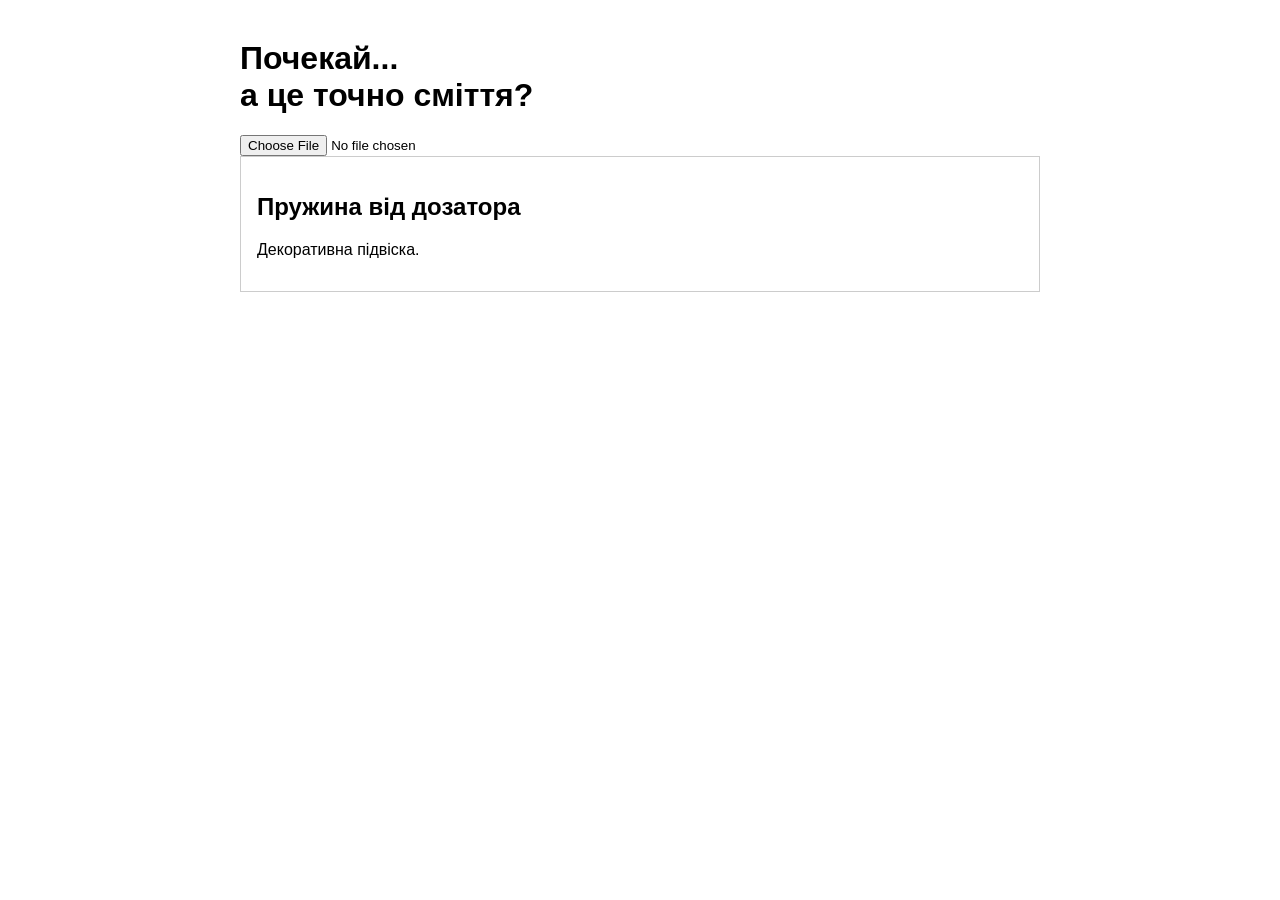
==== index.html @ ab361af8 "Add files via upload" ====
<!doctype html><html lang="uk"><meta charset="utf-8"><title>Почекай...</title><link rel="stylesheet" href="styles.css"><body><h1>Почекай...<br>а це точно сміття?</h1><input type="file"><div class="card"><h2>Пружина від дозатора</h2><p>Декоративна підвіска.</p></div><script src="app.js"></script></body></html>
---- styles.css ----
body{font-family:Arial;max-width:800px;margin:40px auto}.card{border:1px solid #ccc;padding:16px}
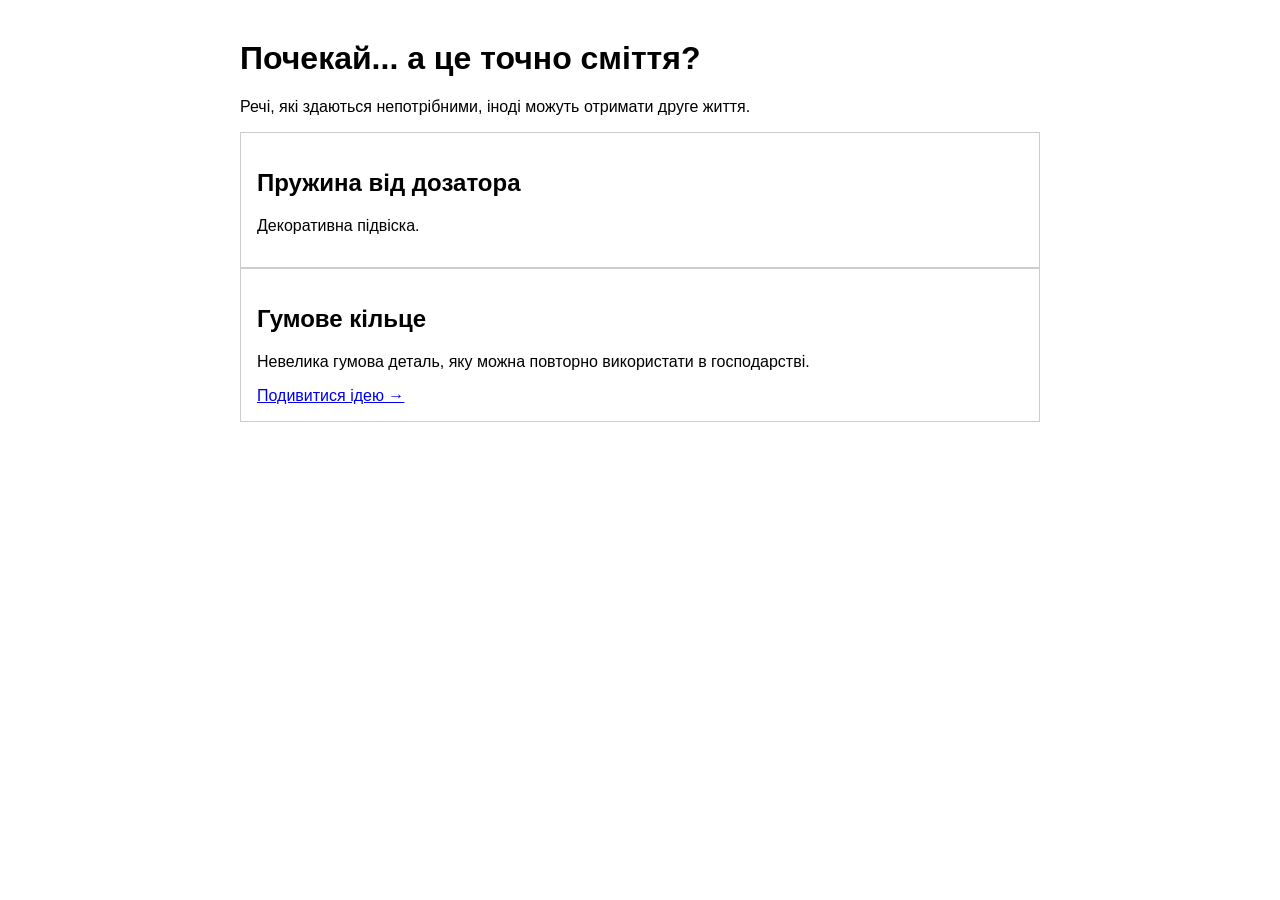
==== commit 980693a1: "Update index.html" ====
--- a/index.html
+++ b/index.html
@@ -1 +1,39 @@
-<!doctype html><html lang="uk"><meta charset="utf-8"><title>Почекай...</title><link rel="stylesheet" href="styles.css"><body><h1>Почекай...<br>а це точно сміття?</h1><input type="file"><div class="card"><h2>Пружина від дозатора</h2><p>Декоративна підвіска.</p></div><script src="app.js"></script></body></html>+<!doctype html>
+<html lang="uk">
+<head>
+  <meta charset="utf-8">
+  <meta name="viewport" content="width=device-width, initial-scale=1">
+  <title>Землі буде легше</title>
+  <link rel="stylesheet" href="styles.css">
+</head>
+
+<body>
+
+  <main>
+    <h1>Почекай... а це точно сміття?</h1>
+
+    <p>
+      Речі, які здаються непотрібними, іноді можуть отримати друге життя.
+    </p>
+
+    <div class="card">
+      <h2>Пружина від дозатора</h2>
+      <p>Декоративна підвіска.</p>
+    </div>
+
+    <div class="card">
+      <h2>Гумове кільце</h2>
+      <p>
+        Невелика гумова деталь, яку можна повторно використати
+        в господарстві.
+      </p>
+
+      <a href="rubber-ring.html">
+        Подивитися ідею →
+      </a>
+    </div>
+  </main>
+
+  <script src="app.js"></script>
+</body>
+</html>
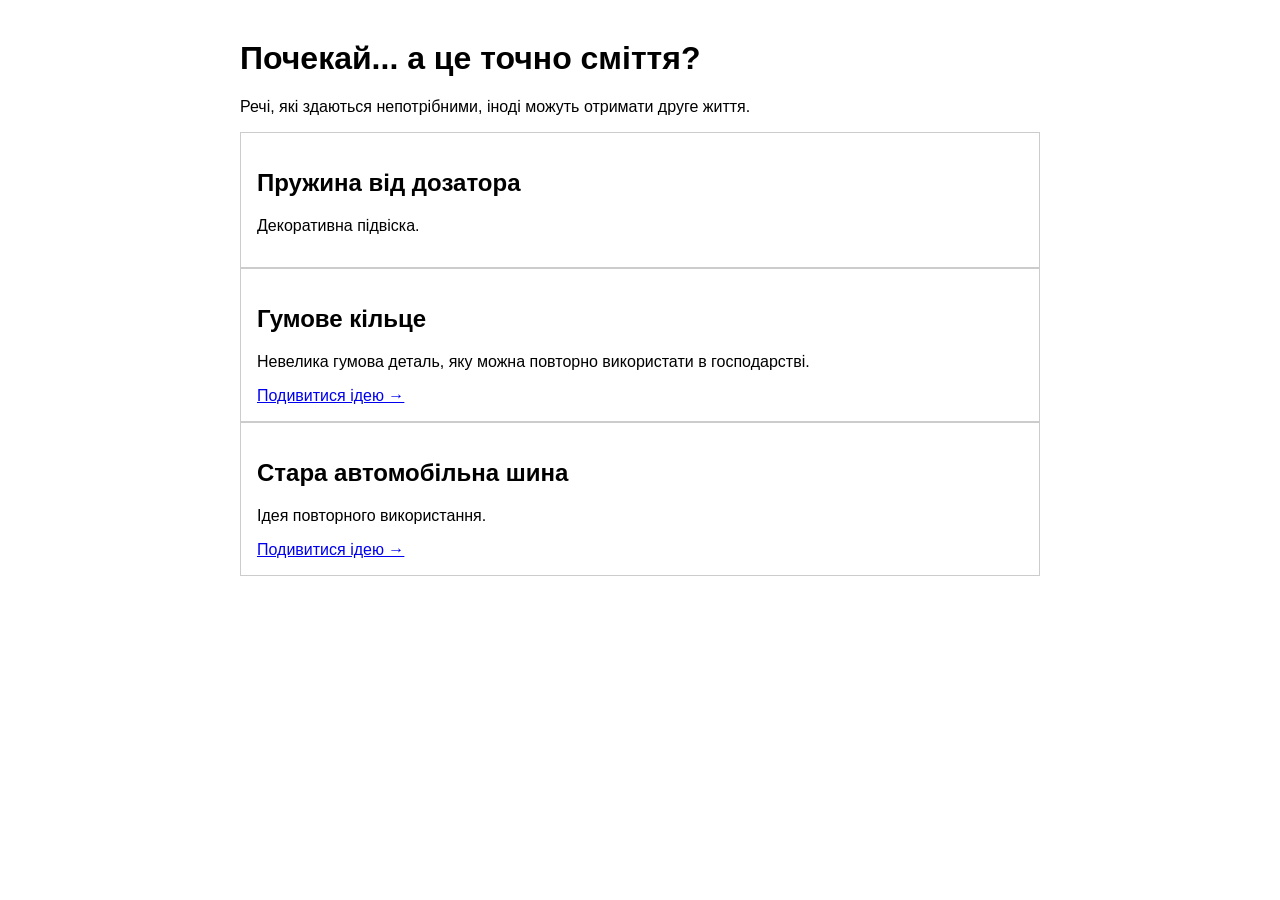
==== commit 71d26ee4: "Update index.html" ====
--- a/index.html
+++ b/index.html
@@ -32,6 +32,14 @@
         Подивитися ідею →
       </a>
     </div>
+    <div class="card">
+  <h2>Стара автомобільна шина</h2>
+  <p>Ідея повторного використання.</p>
+
+  <a href="tire.html">
+    Подивитися ідею →
+  </a>
+</div>
   </main>
 
   <script src="app.js"></script>
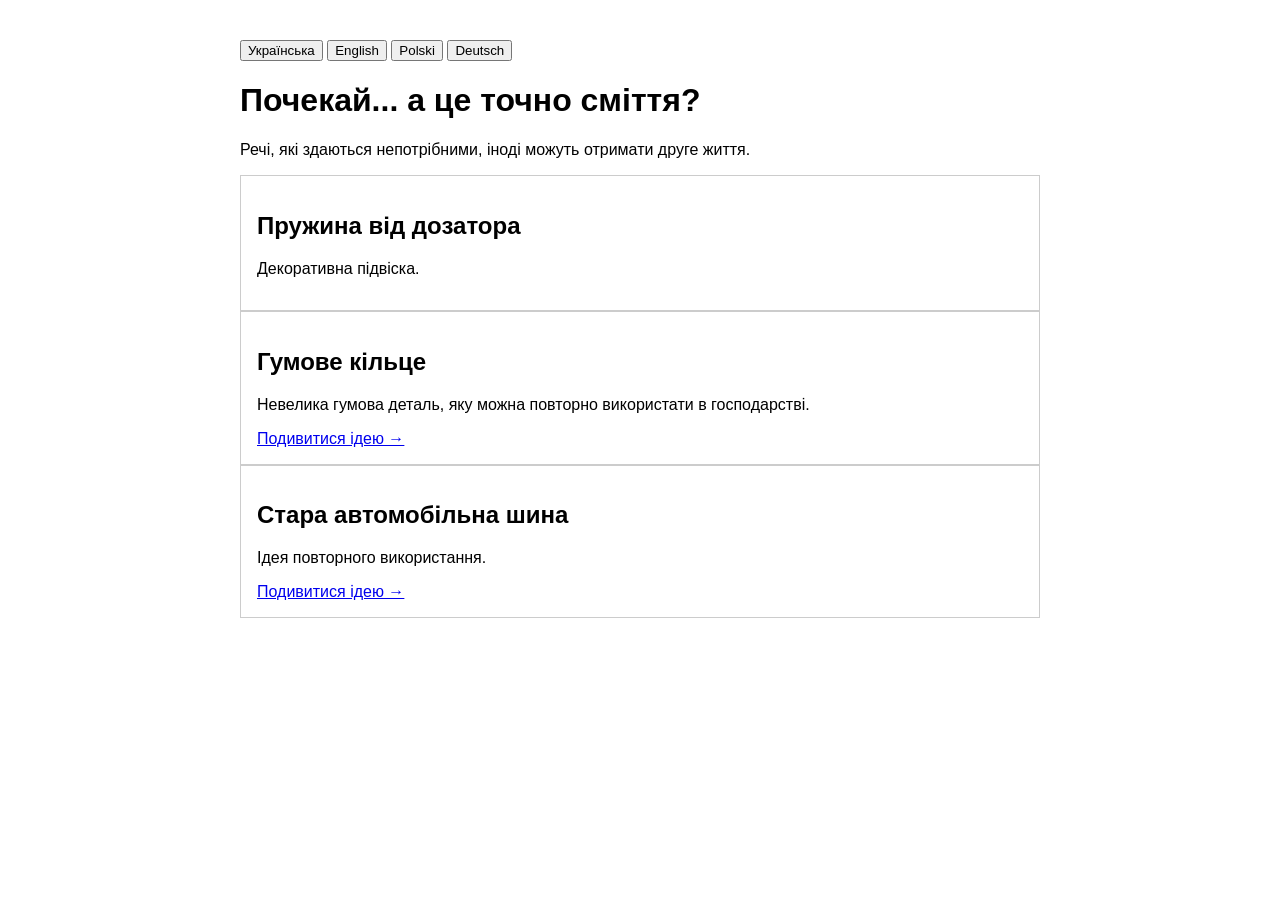
==== commit bf6d8e9c: "Add multilingual homepage" ====
--- a/index.html
+++ b/index.html
@@ -6,42 +6,67 @@
   <title>Землі буде легше</title>
   <link rel="stylesheet" href="styles.css">
 </head>
+<body>
+  <main>
+    <nav class="language-switcher" aria-label="Language">
+      <button type="button" data-lang="uk">Українська</button>
+      <button type="button" data-lang="en">English</button>
+      <button type="button" data-lang="pl">Polski</button>
+      <button type="button" data-lang="de">Deutsch</button>
+    </nav>
 
-<body>
-
-  <main>
-    <h1>Почекай... а це точно сміття?</h1>
-
-    <p>
-      Речі, які здаються непотрібними, іноді можуть отримати друге життя.
-    </p>
+    <h1 data-i18n="title">Почекай... а це точно сміття?</h1>
+    <p data-i18n="intro">Речі, які здаються непотрібними, іноді можуть отримати друге життя.</p>
 
     <div class="card">
-      <h2>Пружина від дозатора</h2>
-      <p>Декоративна підвіска.</p>
+      <h2 data-i18n="springTitle">Пружина від дозатора</h2>
+      <p data-i18n="springText">Декоративна підвіска.</p>
     </div>
 
     <div class="card">
-      <h2>Гумове кільце</h2>
-      <p>
-        Невелика гумова деталь, яку можна повторно використати
-        в господарстві.
-      </p>
+      <h2 data-i18n="ringTitle">Гумове кільце</h2>
+      <p data-i18n="ringText">Невелика гумова деталь, яку можна повторно використати в господарстві.</p>
+      <a href="rubber-ring.html" data-i18n="ringLink">Подивитися ідею →</a>
+    </div>
 
-      <a href="rubber-ring.html">
-        Подивитися ідею →
-      </a>
+    <div class="card">
+      <h2 data-i18n="tireTitle">Стара автомобільна шина</h2>
+      <p data-i18n="tireText">Ідея повторного використання.</p>
+      <a href="tire.html" data-i18n="tireLink">Подивитися ідею →</a>
     </div>
-    <div class="card">
-  <h2>Стара автомобільна шина</h2>
-  <p>Ідея повторного використання.</p>
-
-  <a href="tire.html">
-    Подивитися ідею →
-  </a>
-</div>
   </main>
 
-  <script src="app.js"></script>
+  <script>
+    const translations = {
+      uk: {
+        title:'Почекай... а це точно сміття?', intro:'Речі, які здаються непотрібними, іноді можуть отримати друге життя.', springTitle:'Пружина від дозатора', springText:'Декоративна підвіска.', ringTitle:'Гумове кільце', ringText:'Невелика гумова деталь, яку можна повторно використати в господарстві.', ringLink:'Подивитися ідею →', tireTitle:'Стара автомобільна шина', tireText:'Ідея повторного використання.', tireLink:'Подивитися ідею →'
+      },
+      en: {
+        title:'Wait... is this really waste?', intro:'Things that seem useless can sometimes get a second life.', springTitle:'Dispenser spring', springText:'A decorative hanging.', ringTitle:'Rubber ring', ringText:'A small rubber part that can be reused around the home.', ringLink:'View the idea →', tireTitle:'Old car tire', tireText:'An idea for reuse.', tireLink:'View the idea →'
+      },
+      pl: {
+        title:'Poczekaj... czy to na pewno śmieci?', intro:'Rzeczy, które wydają się niepotrzebne, czasem mogą dostać drugie życie.', springTitle:'Sprężyna z dozownika', springText:'Ozdobna zawieszka.', ringTitle:'Gumowy pierścień', ringText:'Mały gumowy element, który można ponownie wykorzystać w gospodarstwie domowym.', ringLink:'Zobacz pomysł →', tireTitle:'Stara opona samochodowa', tireText:'Pomysł na ponowne wykorzystanie.', tireLink:'Zobacz pomysł →'
+      },
+      de: {
+        title:'Warte... ist das wirklich Müll?', intro:'Dinge, die nutzlos erscheinen, können manchmal ein zweites Leben bekommen.', springTitle:'Feder aus einem Spender', springText:'Eine dekorative Aufhängung.', ringTitle:'Gummiring', ringText:'Ein kleines Gummiteil, das im Haushalt wiederverwendet werden kann.', ringLink:'Idee ansehen →', tireTitle:'Alter Autoreifen', tireText:'Eine Idee zur Wiederverwendung.', tireLink:'Idee ansehen →'
+      }
+    };
+
+    function setLanguage(lang) {
+      const t = translations[lang] || translations.uk;
+      document.documentElement.lang = lang;
+      document.querySelectorAll('[data-i18n]').forEach(el => {
+        const key = el.dataset.i18n;
+        if (t[key]) el.textContent = t[key];
+      });
+      localStorage.setItem('siteLanguage', lang);
+    }
+
+    document.querySelectorAll('[data-lang]').forEach(button => {
+      button.addEventListener('click', () => setLanguage(button.dataset.lang));
+    });
+
+    setLanguage(localStorage.getItem('siteLanguage') || 'uk');
+  </script>
 </body>
 </html>
